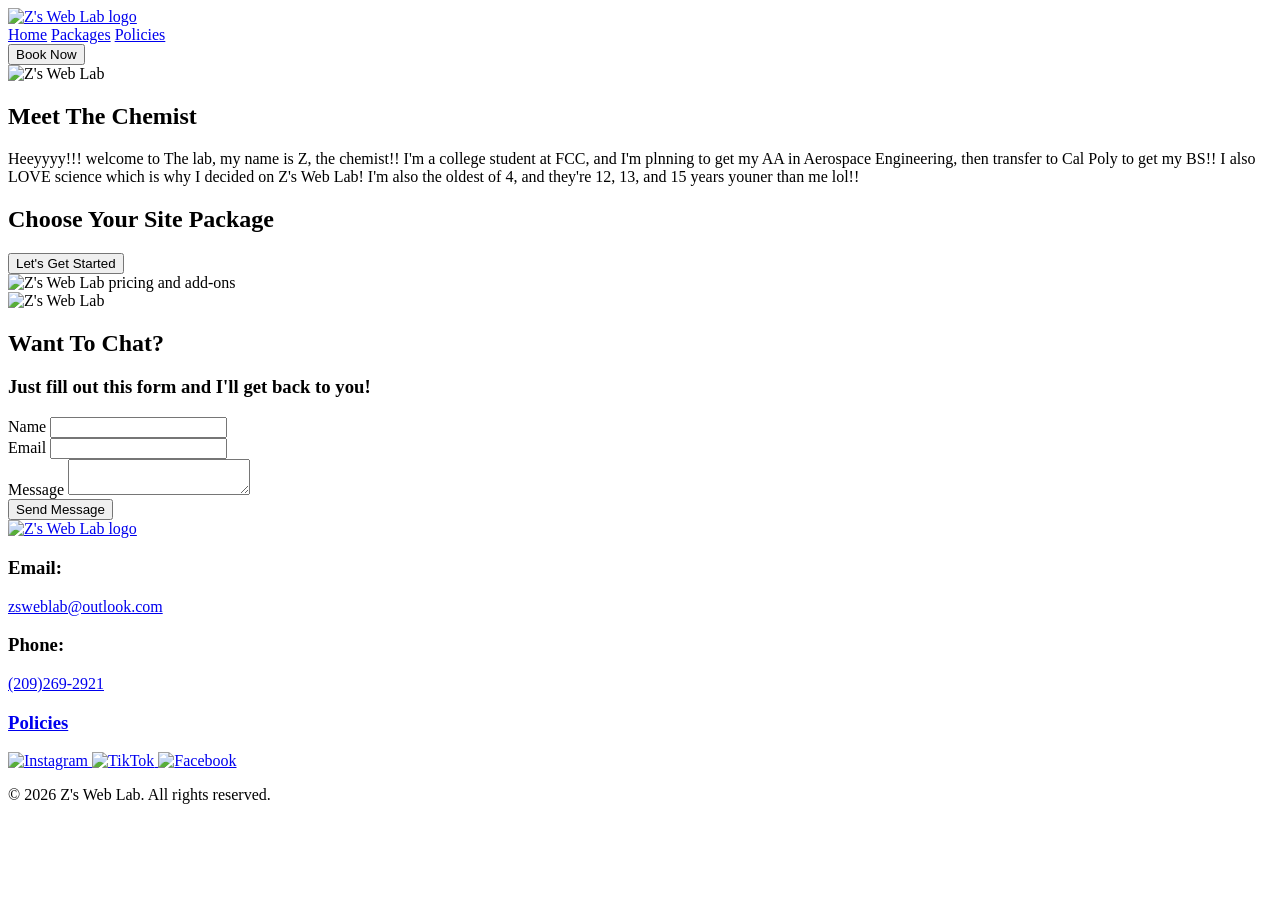
==== index.html @ b8fd568d "Rename index.pen.html to index.html" ====
<!DOCTYPE html>
<html>
<head>
  <title>Z's Web Lab</title>
  <meta name="viewport" content="width=device-width, initial-scale=1.0">
</head>

<body>
<header>
  <a href="#Home">
    <img src="https://cdn.corenexis.com/f/sorgKk7Roky.png" alt="Z's Web Lab logo">
  </a>
  <nav>
    <a href="#Home">Home</a>
    <a href="#packages">Packages</a>
    <a href="Policies.html#policies">Policies</a>
  </nav>
  <button class="header-button" onclick="window.location.href='https://zsweblab.square.site/'">
    Book Now
  </button>
</header>

<section id="Home">
  <div class="home">
  </div>
</section>

<section class="about">
  <div class="about-image">
    <img src="https://cdn.corenexis.com/f/VseLABcdHNf.png" alt="Z's Web Lab">
  </div>
  <div class="about-text">
    <h1>Meet The Chemist</h1>
    <p>
      Heeyyyy!!! welcome to The lab, my name is Z, the chemist!!
      I'm a college student at FCC, and I'm plnning to get my AA in
      Aerospace Engineering, then transfer to Cal Poly to get my BS!!
      I also LOVE science which is why I decided on Z's Web Lab!
      I'm also the oldest of 4, and they're 12, 13, and 15 years
      youner than me lol!!
    </p>
  </div>
</section>


<section id="packages">
  <div class="packages">
    <div class="packages-header">
      <h1>Choose Your Site Package</h1>
      <button class="packages-button"
        onclick="window.location.href='https://zsweblab.square.site/'">
        Let's Get Started
      </button>
    </div>
    <img src="https://cdn.corenexis.com/f/rlCUuuzueEn.png"
         alt="Z's Web Lab pricing and add-ons">
  </div>
</section>

<section id="contact">
  <div class="contact">
    <div class="contact-image">
      <img src="https://cdn.corenexis.com/f/63AWwQBdgEy.jpeg"
           alt="Z's Web Lab">
    </div>
    <div class="contact-right">
      <h1>Want To Chat?</h1>
      <h3>Just fill out this form and I'll get back to you!</h3>
      <form action="https://api.web3forms.com/submit" method="POST">
        <input type="hidden"
               name="access_key"
               value="b9cc03d5-e770-488a-a015-9228c334f2ee">
        <div class="form-name-row">
          <div class="form-group">
            <label for="name">Name</label>
            <input type="text"
                   id="name"
                   name="name"
                   required>
          </div>
          <div class="form-group">
            <label for="email">Email</label>
            <input type="email"
                   id="email"
                   name="email"
                   required>
          </div>
        </div>
        <div class="form-group">
          <label for="message">Message</label>
          <textarea id="message"
                    name="message"
                    required></textarea>
        </div>
        <button type="submit">Send Message</button>
      </form>
    </div>
  </div>
</section>

<footer>
  <div class="footer-left">
    <a href="#Home">
      <img src="https://cdn.corenexis.com/f/sorgKk7Roky.png"
           alt="Z's Web Lab logo">
    </a>
  </div>
  <div class="footer-email-area">
    <div class="footer-email">
      <h3>Email:</h3>
      <a href="mailto:zsweblab@outlook.com">
        zsweblab@outlook.com
      </a>
    </div>
    <div class="footer-phone">
      <h3>Phone:</h3>
      <a href="tel:+12092692921">
        (209)269-2921
      </a>
    </div>
    <div class="footer-policies">
      <h3>
        <a href="Policies.html#policies">Policies</a>
      </h3>
    </div>
  </div>
  <div class="footer-socials">
    <a href="https://www.instagram.com/zsweblab?igsh=NTc4MTIwNjQ2YQ%3D%3D&utm_source=qr"
       target="_blank">
      <img src="https://cdn.corenexis.com/f/fh18Dru8ayP.jpg"
           alt="Instagram">
    </a>
    <a href="https://www.tiktok.com/@zsweblab?_r=1&_t=ZP-992zfdoCF5C"
       target="_blank">
      <img src="https://cdn.corenexis.com/f/5QYyFgE92IF.jpg"
           alt="TikTok">
    </a>
    <a href="https://www.facebook.com/profile.php?id=61590799190071&mibextid=wwXIfr"
       target="_blank">
      <img src="https://cdn.corenexis.com/f/92Arb9HJFEf.jpg"
           alt="Facebook">
    </a>
  </div>
  <p class="copyright">
    © 2026 Z's Web Lab. All rights reserved.
  </p>
</footer>
</body>
</html>
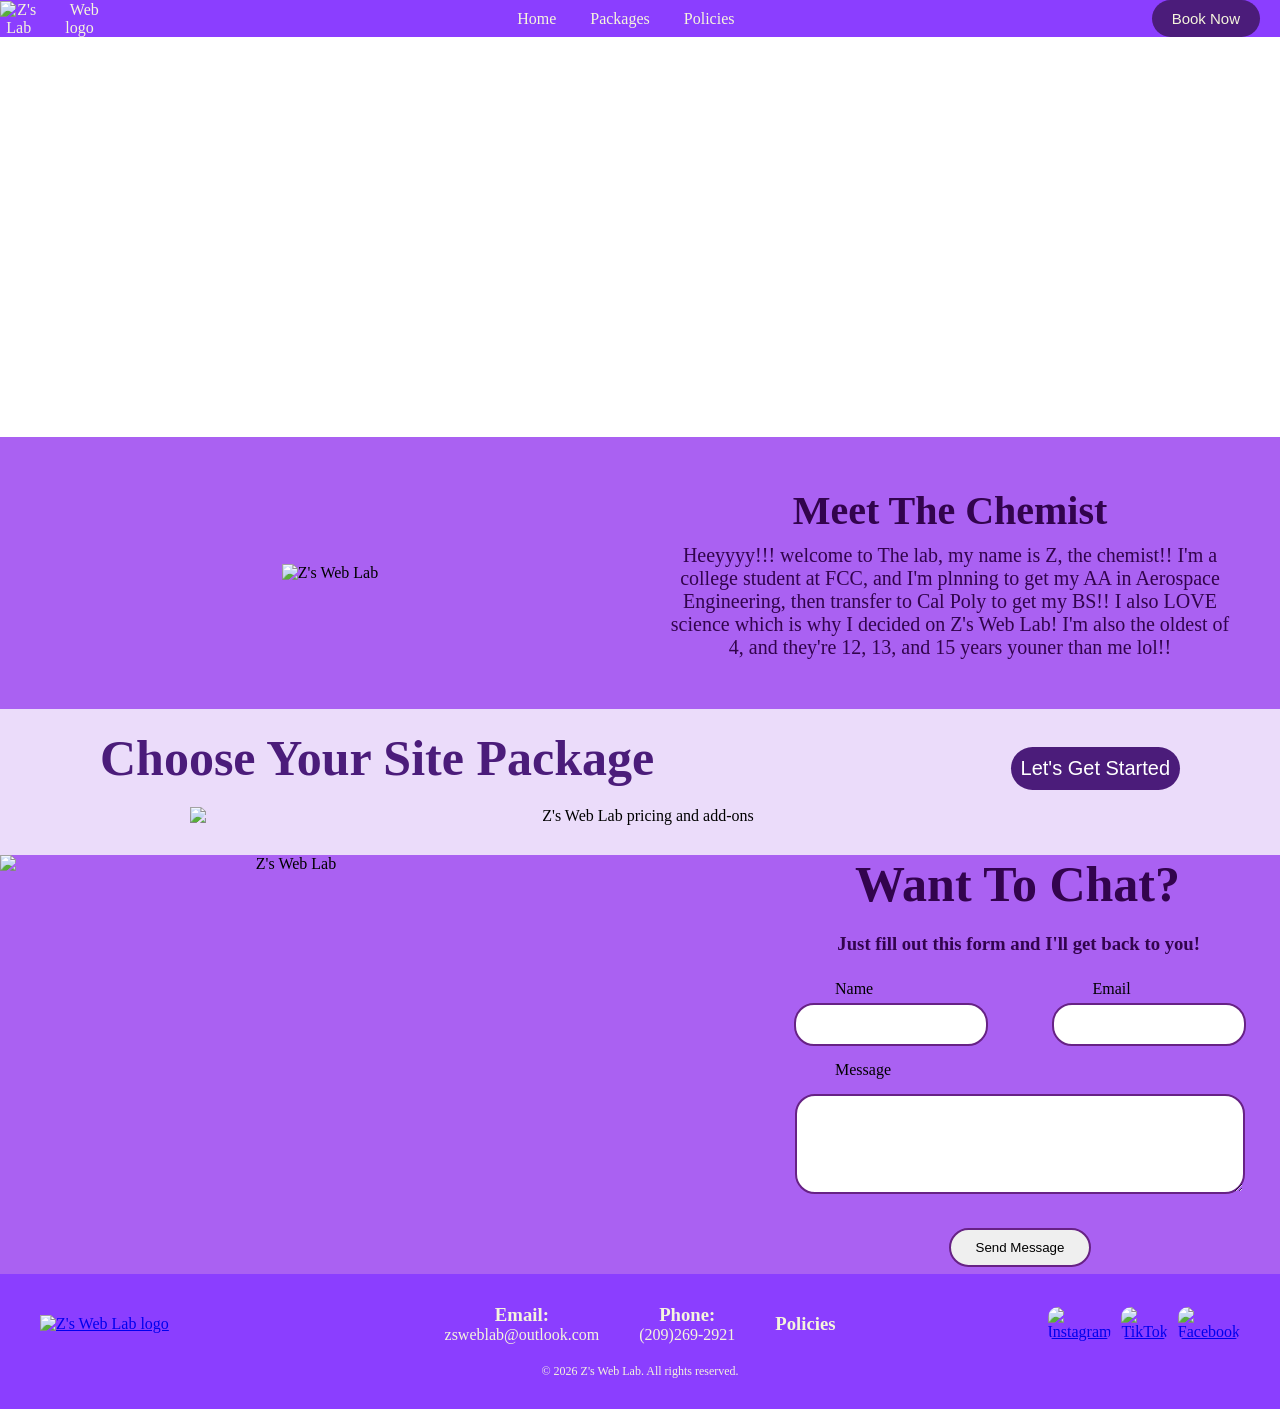
==== commit 99c94b5b: "Add stylesheet link to index.html" ====
--- a/index.html
+++ b/index.html
@@ -3,6 +3,7 @@
 <head>
   <title>Z's Web Lab</title>
   <meta name="viewport" content="width=device-width, initial-scale=1.0">
+  <link rel="stylesheet" href="style.css">
 </head>
 
 <body>
--- a/style.css
+++ b/style.css
@@ -0,0 +1,420 @@
+html {
+  scroll-behavior: smooth;
+}
+* {
+  margin: 0;
+  padding: 0;
+}
+body {
+  text-align: center;
+}
+header a,
+header a:visited,
+.footer-email a,
+.footer-email a:visited,
+.footer-phone a,
+.footer-phone a:visited,
+.footer-policies a,
+.footer-policies a:visited{
+  color: beige;
+  text-decoration: none;
+}
+header{
+  background-color:#8b3eff;
+  word-spacing:30px;
+  display: grid;
+  grid-template-columns: auto 1fr auto;
+  align-items: center;
+  padding-right:20px;
+}
+
+header img {
+  width: 100px;
+  height: auto;
+  display: block;
+}
+.header-button {
+  justify-self: center;
+  background-color:#4b1c7a;
+  border-radius: 20px;
+  border: none;
+  padding: 10px 20px;
+  font-size: 15px;
+  cursor: pointer;
+  color:beige;
+  border:none;
+}
+.home{
+  padding-top:200px;
+  padding-bottom:200px;
+  background-image: url("https://cdn.corenexis.com/f/X8TIn7vM7gQ.png");
+  background-size: cover;
+  background-position: center;
+  background-repeat: no-repeat
+}
+.about{
+  background-color:#aa61f2; 
+  margin:0px;
+  display: grid;
+  grid-template-columns: 1fr 1fr;
+  align-items: center;
+  gap: 60px;
+  padding:50px;
+}
+.about-image img {
+    width: 100%;
+  max-width: 400px;
+  height: auto;
+}
+ 
+.about h1{
+    padding-bottom:10px;
+    font-size:40px;
+    text-align:center;
+    color:#32044d
+} 
+.about p{
+    color:#32044d;
+    font-size:20px
+}
+.packages{
+  background-color:#ebdcfa;
+  padding-top:20px;
+  width:100%;}
+  h1{
+    padding-bottom:20px;
+    font-size:50px;
+    color:#4b1c7a;
+    text-align:left;
+  }
+  .packages img{
+    width: 100%;
+    max-width: 900px;
+    height: auto;
+    display: block;
+    margin: 0 auto;
+    padding-bottom:30px
+}
+  .packages-button{
+    margin-left: 20px;
+    font-size:20px;
+    background-color:#4b1c7a;
+    padding:10px;
+    color:white;
+    border-radius:30px;
+    cursor:pointer;
+    border:none;
+  }
+.packages-header {
+  display: flex;
+  align-items: center;
+  justify-content: space-between;
+  padding-right:100px;
+  padding-left:100px
+}
+.contact {
+  background-color: #aa61f2;
+   position:relative;
+  min-height: 419px;
+}
+
+.contact h1 {
+  text-align: right;
+  padding-right: 100px;
+  color:#32044d
+}
+
+.contact h3 {
+  text-align: right;
+  padding-right:80px;
+  color:#32044d
+}
+
+.contact form {
+  width: 500px;
+  margin-left: auto;
+  margin-right: 10px;
+  margin-top: 25px;
+}
+
+.form-group {
+  margin-bottom: 15px;
+}
+
+.form-group label {
+  display: block;
+  text-align: left;
+  margin-bottom: 5px;
+  margin-left:65px
+}
+.form-name-row {
+  display: flex;
+  gap: 15px;
+}
+.form-name-row .form-group {
+  flex: 1;
+}
+.form-group input,
+.contact textarea {
+  width: 80%;
+  padding: 12px;
+  box-sizing: border-box;
+  border-radius:20px;
+   border: 2px solid #672285
+}
+.contact textarea {
+  height: 100px;
+  margin-top: 10px;
+  border-radius:20px;
+  width: 90%;
+}
+.contact button {
+  margin-top: 15px;
+  padding: 10px 25px;
+  border-radius:20px;
+  border: 2px solid #672285
+}
+.contact-image {
+  position: absolute;
+  left: 0;
+  top: 0;
+  width: 45%;
+  aspect-ratio: 658 / 584;
+  overflow: hidden;
+}
+
+.contact-image img {
+  width: 100%;
+  height: 100%;
+  object-fit: contain;
+  display: block;
+}
+footer {
+  background-color: #8b3eff;
+  display: grid;
+  grid-template-columns: 150px 1fr 150px;
+  align-items: center;
+  padding: 30px 40px;
+  padding-top:0 px
+}
+
+.footer-left {
+  justify-self: start;
+}
+
+.footer-left img {
+  width: 100px;
+  height: auto;
+}
+
+.footer-email-area {
+  display: flex;
+  justify-content: center;
+  align-items: center;
+  gap: 40px;
+}
+
+.footer-email,
+.footer-phone,
+.footer-policies {
+  color: beige;
+  text-align: center;   
+}
+.footer-socials {
+  justify-self: end;
+  display: flex;
+  gap: 10px;
+  align-items: center;
+}
+
+.footer-socials img {
+  width: 35px;
+  height: 35px;
+  object-fit: contain;
+  border-radius: 10px;
+}
+.copyright {
+  font-size: 12px;
+  text-align: center;
+  justify-self:center;
+  color: beige;
+  grid-column: 1 / -1;
+  white-space: nowrap;
+  margin: 20px 0 0;
+}
+.policies-image img {
+  width: 100%;
+  max-width: 900px;
+  height: auto;
+  display: block;
+  margin:0 auto;
+}
+.policies-page{
+  background-color:#8525d7
+}
+
+
+
+
+
+
+
+@media (max-width: 800px) {
+
+  header {
+    grid-template-columns: 1fr;
+    justify-items: center;
+    gap: 15px;
+    padding: 15px;
+    word-spacing: normal;
+  }
+
+  header img {
+    width: 90px;
+  }
+
+  nav {
+    display: flex;
+    justify-content: center;
+    gap: 25px;
+  }
+
+  .header-button {
+    justify-self: center;
+  }
+
+  .home {
+    padding-top: 120px;
+    padding-bottom: 120px;
+  }
+
+  .about {
+    grid-template-columns: 1fr;
+    gap: 30px;
+    padding: 40px 20px;
+  }
+
+  .about-image img {
+    width: 90%;
+    max-width: 350px;
+    margin: 0 auto;
+  }
+
+  .about h1 {
+    font-size: 35px;
+  }
+
+  .about p {
+    font-size: 17px;
+  }
+
+  .packages-header {
+    flex-direction: column;
+    gap: 20px;
+    padding: 20px;
+  }
+
+  .packages-header h1 {
+    font-size: 35px;
+    text-align: center;
+    padding-bottom: 0;
+  }
+
+  .packages-button {
+    margin-left: 0;
+    font-size: 18px;
+  }
+
+  .packages img {
+    width: 95%;
+  }
+
+  .contact {
+    min-height: auto;
+    position: relative;
+    padding: 0 20px 40px;
+  }
+
+  .contact-image {
+    position: static;
+    width: 100%;
+    height: auto;
+    aspect-ratio: auto;
+    overflow: visible;
+  }
+
+  .contact-image img {
+    width: 100%;
+    height: auto;
+    object-fit: contain;
+  }
+
+  .contact h1 {
+    text-align: center;
+    padding-right: 0;
+    font-size: 40px;
+  }
+
+  .contact h3 {
+    text-align: center;
+    padding-right: 0;
+    font-size: 18px;
+  }
+
+  .contact form {
+    width: 100%;
+    margin: 25px auto 0;
+  }
+
+  .form-name-row {
+    flex-direction: column;
+    gap: 0;
+  }
+
+  .form-name-row .form-group {
+    width: 100%;
+  }
+
+  .form-group label {
+    margin-left: 5px;
+  }
+
+  .form-group input {
+    width: 100%;
+  }
+
+  .contact textarea {
+    width: 100%;
+    height: 130px;
+  }
+
+  .contact button {
+    margin-bottom: 10px;
+  }
+
+  footer {
+    grid-template-columns: 1fr;
+    gap: 25px;
+    padding: 30px 20px;
+    text-align: center;
+  }
+
+  .footer-left {
+    justify-self: center;
+  }
+
+  .footer-email-area {
+    flex-direction: column;
+    gap: 20px;
+  }
+
+  .footer-socials {
+    justify-self: center;
+  }
+  .policies-image img {
+    width: 100%;
+    height: auto;
+  }
+}
+
+ 
